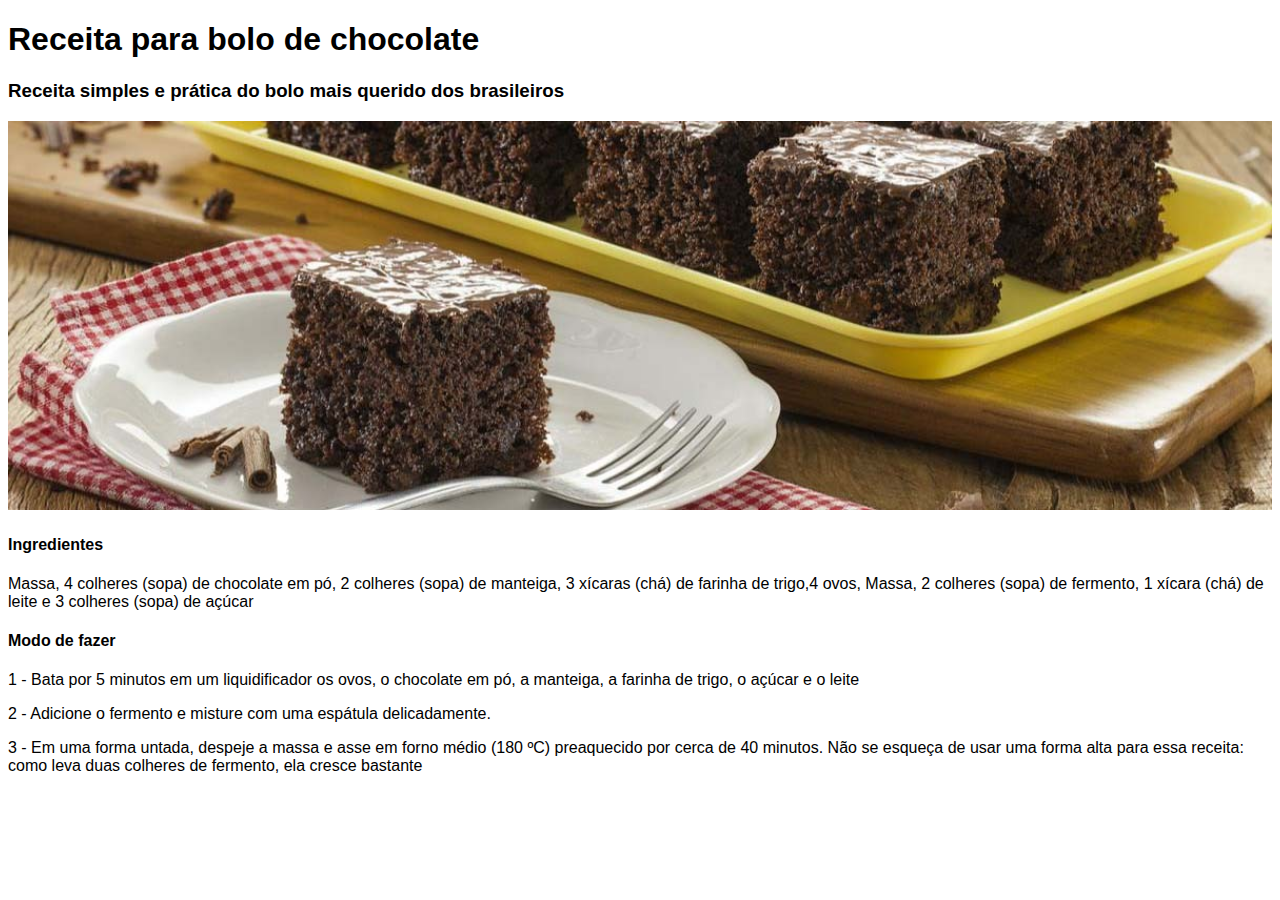
==== basic/projeto03/index.html @ 4ba95118 "projeto03" ====
<!DOCTYPE html>
<html lang="pt-br">
<head>
    <meta charset="UTF-8">
    <meta name="viewport" content="width=device-width, initial-scale=1.0">
    <title>Receita: Bolo de chocolate</title>
    <link rel="stylesheet" href="estilos.css">
</head>
<body>
    <div>
        <h1>Receita para bolo de chocolate</h1>

        <h3>Receita simples e prática do bolo mais querido dos brasileiros</h3>
        <img src="bolo-chocolate.jpg" alt="imagem de um bolo de chocolate" width="100%">
        <h4>Ingredientes</h4>   
        <p>Massa, 4 colheres (sopa) de chocolate em pó, 2 colheres (sopa) de manteiga, 3 xícaras (chá) de farinha de trigo,4 ovos, Massa, 2 colheres (sopa) de fermento, 1 xícara (chá) de leite e 3 colheres (sopa) de açúcar</p>    
        
        <h4>Modo de fazer</h4>
        <p>1 - Bata por 5 minutos em um liquidificador os ovos, o chocolate em pó, a manteiga, a farinha de trigo, o açúcar e o leite</p>
        <p>2 - Adicione o fermento e misture com uma espátula delicadamente.</p>
        <p>3 - Em uma forma untada, despeje a massa e asse em forno médio (180 ºC) preaquecido por cerca de 40 minutos. Não se esqueça de usar uma forma alta para essa receita: como leva duas colheres de fermento, ela cresce bastante</p>
    </div>
</body>
</html>
---- basic/projeto03/estilos.css ----
div {
    font-family: Verdana, Geneva, Tahoma, sans-serif;
};

h1 {
    font-size: 30 px;
    color: red;
};
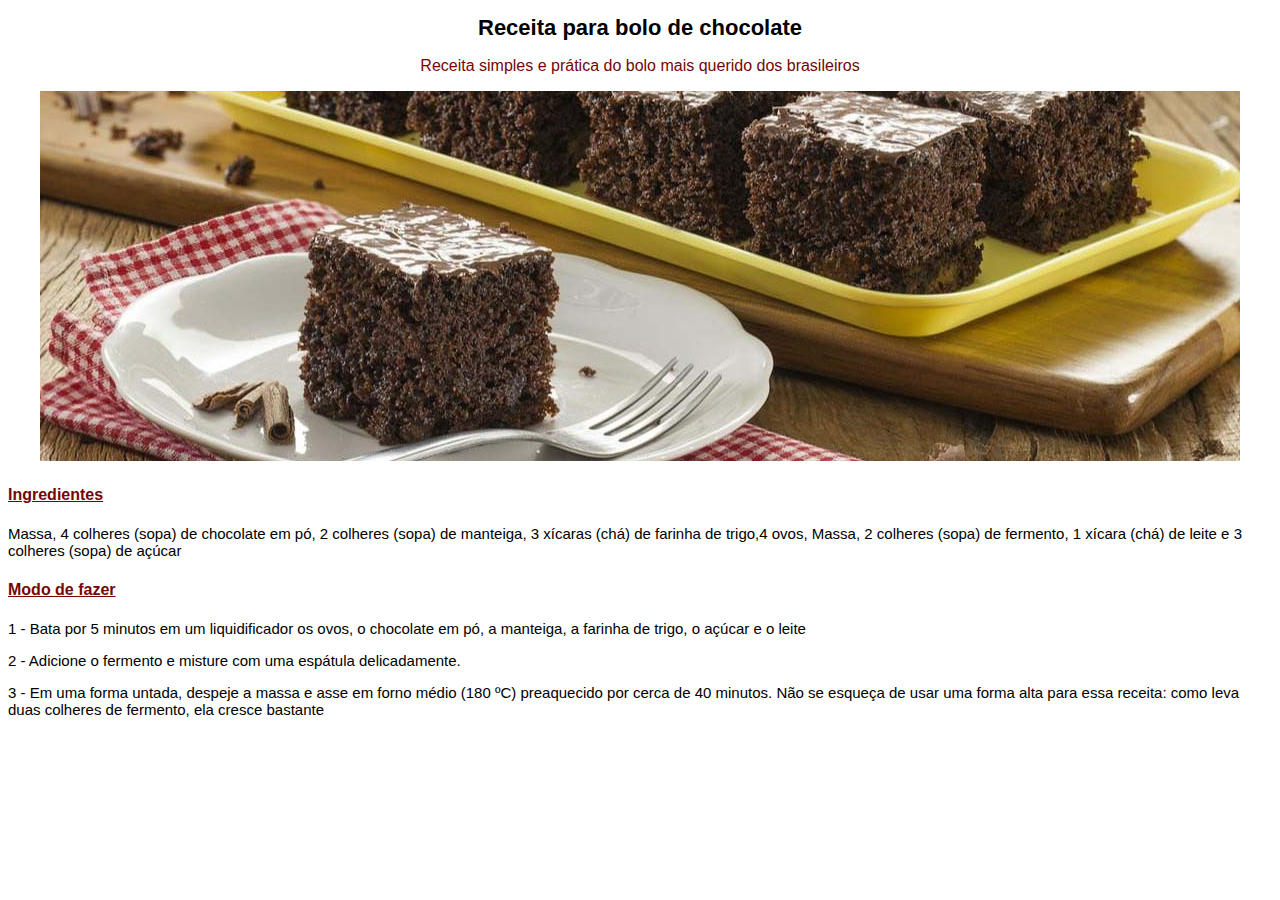
==== commit cecae167: "ajustes finais" ====
--- a/basic/projeto03/index.html
+++ b/basic/projeto03/index.html
@@ -11,7 +11,11 @@
         <h1>Receita para bolo de chocolate</h1>
 
         <h3>Receita simples e prática do bolo mais querido dos brasileiros</h3>
-        <img src="bolo-chocolate.jpg" alt="imagem de um bolo de chocolate" width="100%">
+        
+        <div id="img">
+            <img src="bolo-chocolate.jpg" alt="imagem de um bolo de chocolate">
+        </div>
+        
         <h4>Ingredientes</h4>   
         <p>Massa, 4 colheres (sopa) de chocolate em pó, 2 colheres (sopa) de manteiga, 3 xícaras (chá) de farinha de trigo,4 ovos, Massa, 2 colheres (sopa) de fermento, 1 xícara (chá) de leite e 3 colheres (sopa) de açúcar</p>    
         
--- a/basic/projeto03/estilos.css
+++ b/basic/projeto03/estilos.css
@@ -1,8 +1,30 @@
 div {
     font-family: Verdana, Geneva, Tahoma, sans-serif;
-};
+}
 
 h1 {
-    font-size: 30 px;
-    color: red;
-};+    font-size: 22px;
+    text-align: center;
+}
+
+h3 {
+    font-size: 16px;
+    color: rgb(117, 5, 5);
+    text-align: center;
+    font-weight: normal;
+}
+
+h4 {
+    color: rgb(117, 5, 5);
+    text-decoration: underline;
+    font-size: 16px;
+}
+
+#img {
+    margin: 5px auto;
+    text-align: center;
+}
+
+p{
+    font-size: 15px;
+}